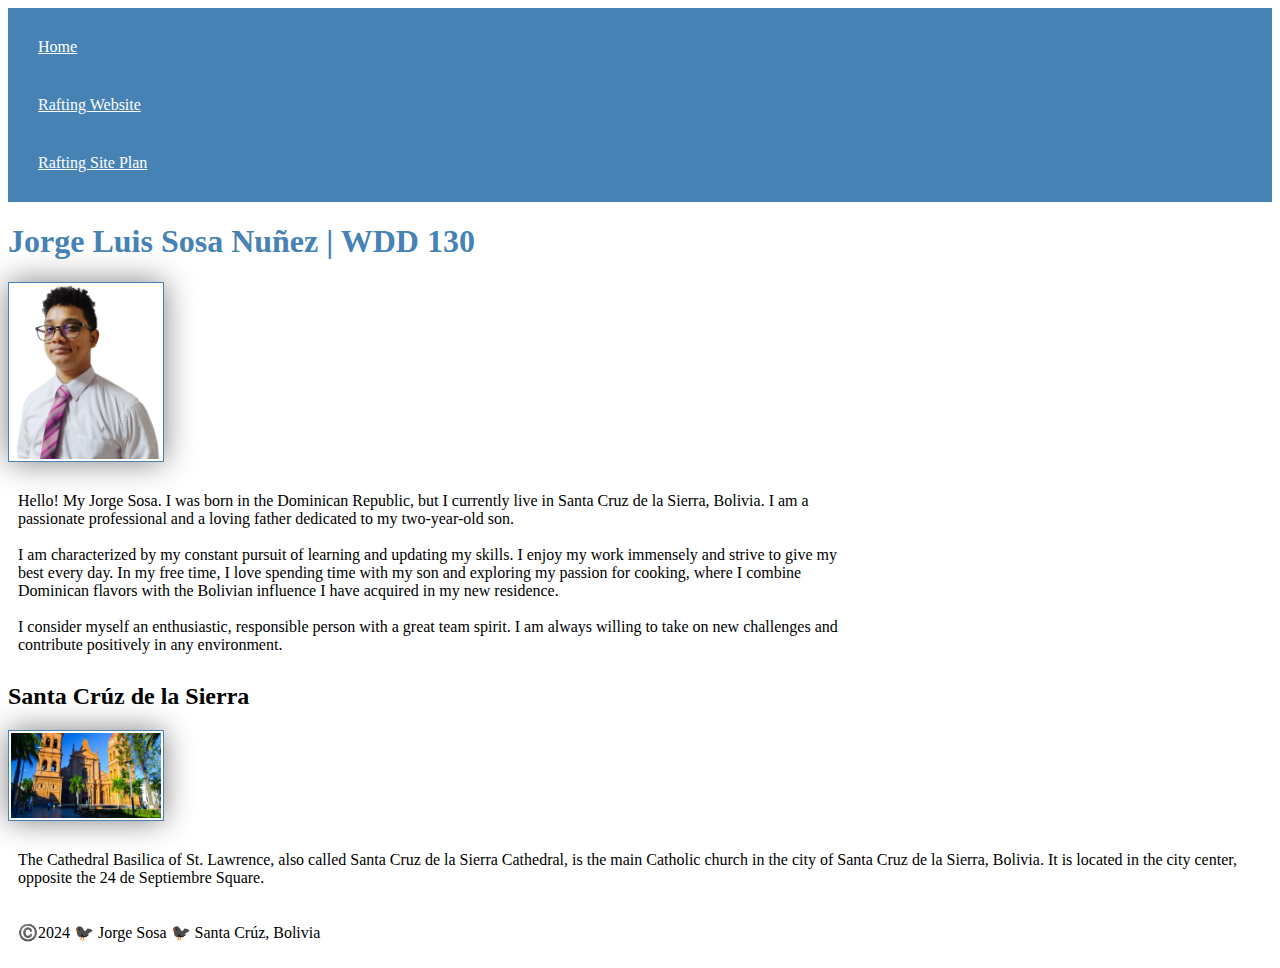
==== index.html @ dd819c33 "task2- description and author meta data and adding css file" ====
<!DOCTYPE html>
<html lang="en">

<head>
    <meta charset="UTF-8">
    <meta name="viewport" content="width=device-width, initial-scale=1.0">
    <meta name="description"
        content="This is the personal website. Im introducing my self and give some, details about my live.">
    <meta name="author" content="Jorge Luis Sosa Nuñez">
    <link rel="stylesheet" href="./styles/styles.css">
    <title>Jorge Luis Sosa Nunez | WDD 130</title>
</head>

<body>
    <header>
        <nav>
            <a href="#">Home</a>
            <a href="wwr/">Rafting Website</a>
            <a href="wwr/site-plan-rafting.html">Rafting Site Plan</a>
        </nav>
    </header>
    <main>
        <h1>Jorge Luis Sosa Nuñez | WDD 130</h1>
        <img src="./images/profile.webp" alt="Hello, my name is Jorge Sosa" width="200">
        <p>Hello! My Jorge Sosa. I was born in the Dominican Republic, but I currently live in Santa Cruz
            de la Sierra, Bolivia. I am a passionate professional and a loving father dedicated to my two-year-old son.
            <br><br>
            I am characterized by my constant pursuit of learning and updating my skills. I enjoy my work immensely and
            strive to give my best every day. In my free time, I love spending time with my son and exploring my passion
            for cooking, where I combine Dominican flavors with the Bolivian influence I have acquired in my new
            residence.
            <br><br>
            I consider myself an enthusiastic, responsible person with a great team spirit. I am always willing to take
            on new challenges and contribute positively in any environment.
        </p>
    </main>
    <aside>
        <h2>Santa Crúz de la Sierra</h2>
        <img src="./images/Catedral.jpg" width="200" alt="">
        <p>
            The Cathedral Basilica of St. Lawrence, also called Santa Cruz de la Sierra Cathedral, is the main Catholic church in the city of Santa Cruz de la
            Sierra, Bolivia. It is located in the city center, opposite the 24 de Septiembre Square.

        </p>
    </aside>
    <footer>
        <p>©️2024 🐦‍⬛ Jorge Sosa 🐦‍⬛ Santa Crúz, Bolivia</p>
    </footer>
</body>

</html>
---- styles/styles.css ----
main {
    max-width: 840px;
}

nav {
    background-color: steelblue;
    padding: 10px;
}

nav a {
    color: white;
    display: block;
    padding: 20px;
}

h1 {
    color: steelblue;
}

img {
    width: 150px;
    height: auto;
    border: 1px solid steelblue;
    padding: 2px;
    box-shadow: 0 0 30px gray;
}

p {
    padding: 10px;
}
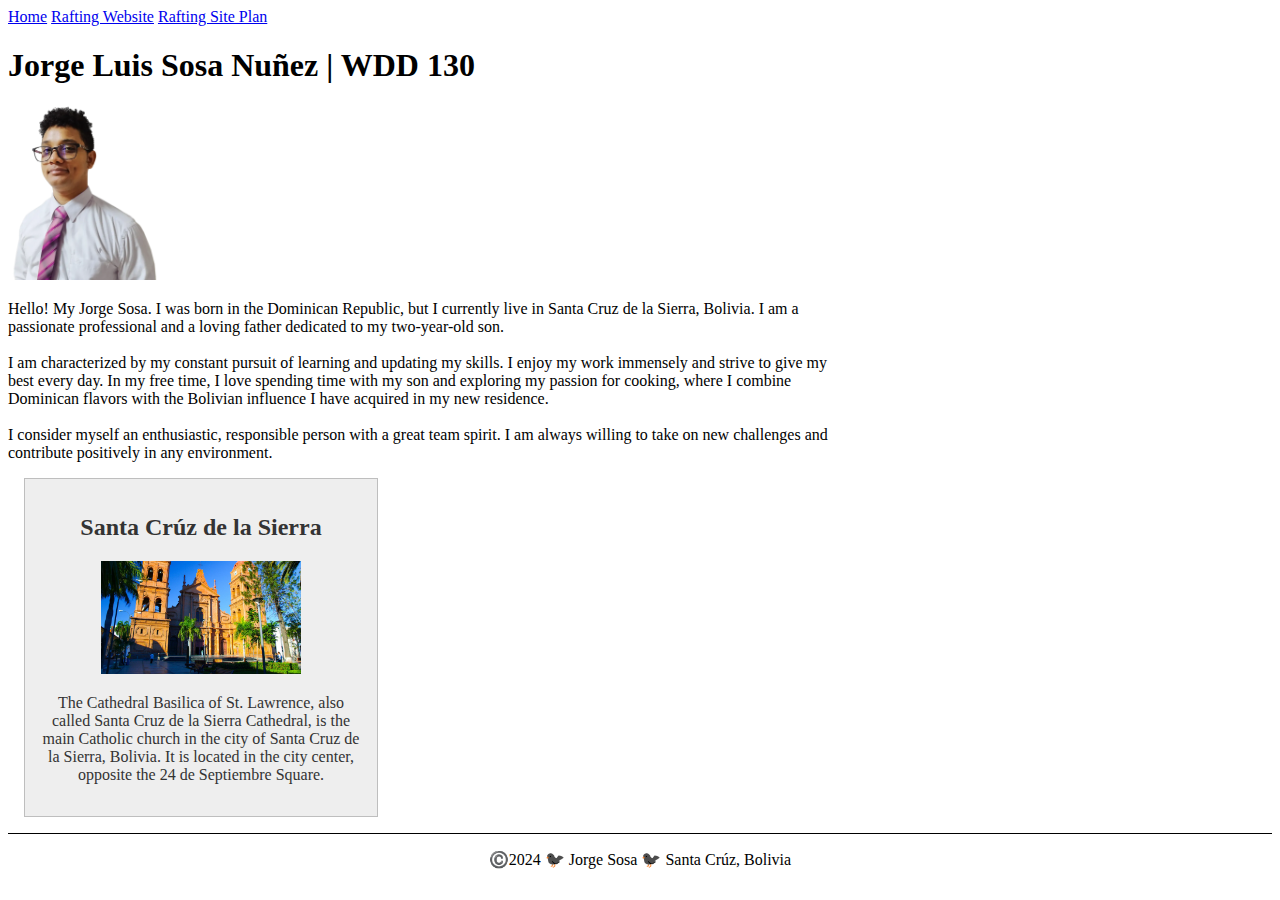
==== commit d413e5cc: "fix css styles" ====
--- a/index.html
+++ b/index.html
@@ -36,12 +36,11 @@
     </main>
     <aside>
         <h2>Santa Crúz de la Sierra</h2>
-        <img src="./images/Catedral.jpg" width="200" alt="">
-        <p>
-            The Cathedral Basilica of St. Lawrence, also called Santa Cruz de la Sierra Cathedral, is the main Catholic church in the city of Santa Cruz de la
-            Sierra, Bolivia. It is located in the city center, opposite the 24 de Septiembre Square.
 
-        </p>
+        <img src="./images/Catedral.jpg" width="200" alt="Cathedral Basilica of St. Lawrence">
+
+        <p> The Cathedral Basilica of St. Lawrence, also called Santa Cruz de la Sierra Cathedral, is the main Catholic church in the city of Santa Cruz de la
+            Sierra, Bolivia. It is located in the city center, opposite the 24 de Septiembre Square.</p>
     </aside>
     <footer>
         <p>©️2024 🐦‍⬛ Jorge Sosa 🐦‍⬛ Santa Crúz, Bolivia</p>
--- a/styles/styles.css
+++ b/styles/styles.css
@@ -2,29 +2,32 @@
     max-width: 840px;
 }
 
-nav {
-    background-color: steelblue;
-    padding: 10px;
+aside {
+    width: 20rem;
+    margin: 1rem;
+    border: 1px solid rgb(0, 0, 0, 0.2);
+    padding: 1rem;
+    background-color: #eee;
+    color: #333;
+    text-align: center;
 }
 
-nav a {
-    color: white;
-    display: block;
-    padding: 20px;
+aside img {
+    width: 200px;
+    height: auto;
 }
 
-h1 {
-    color: steelblue;
-}
-
-img {
+main img {
     width: 150px;
     height: auto;
-    border: 1px solid steelblue;
-    padding: 2px;
-    box-shadow: 0 0 30px gray;
 }
 
 p {
-    padding: 10px;
+    padding: 0;
+}
+
+footer {
+    margin-top: 15px;
+    border-top: 1px solid #000;
+    text-align: center;
 }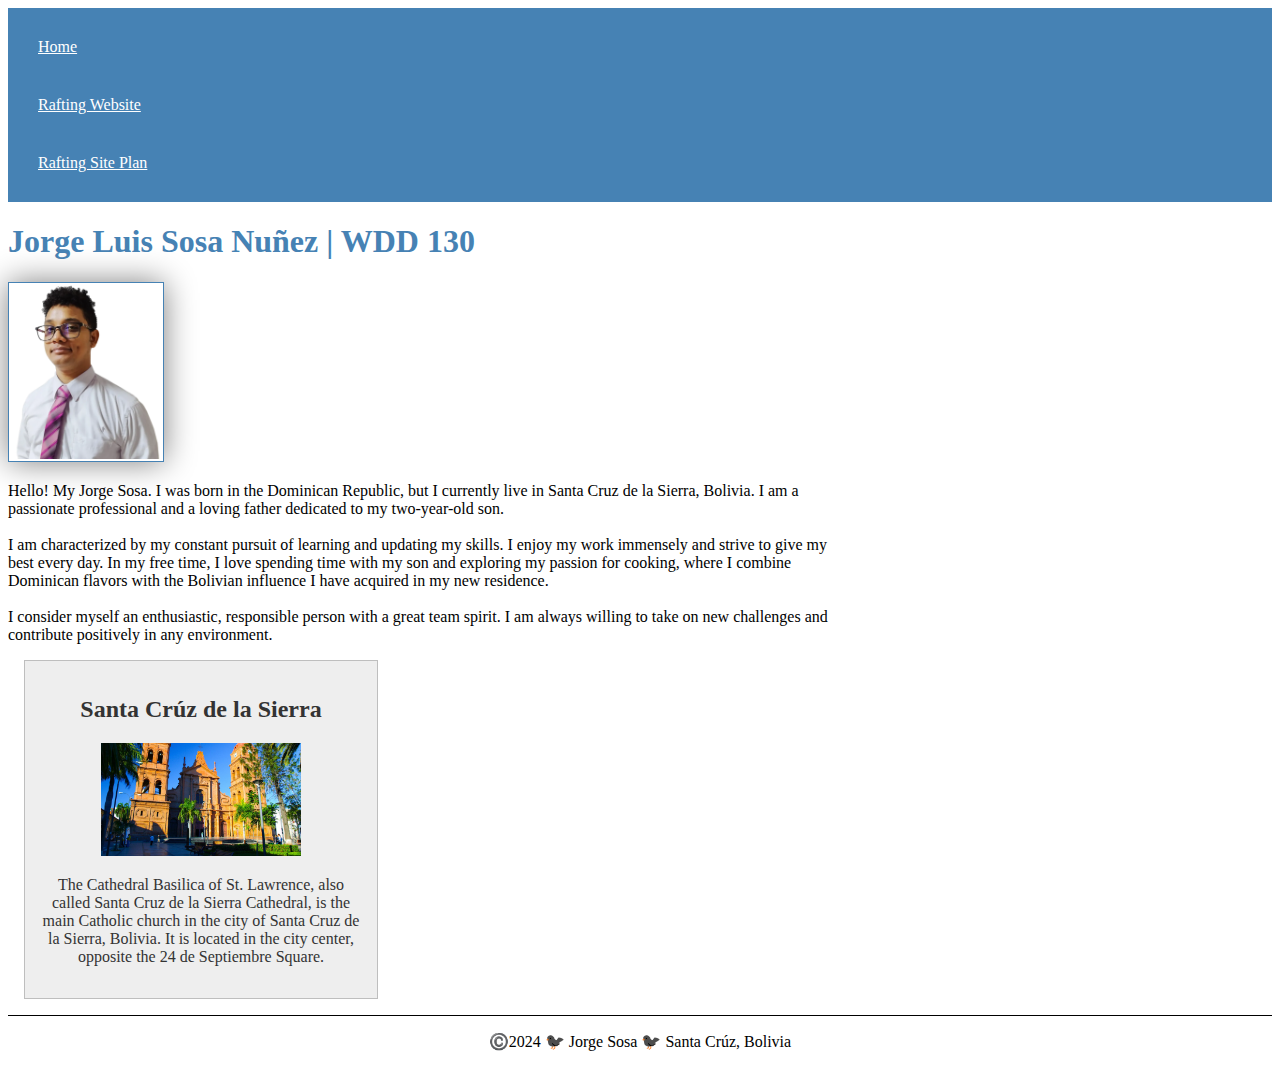
==== commit c0c8b2bb: "remove styles and others unused html tags" ====
--- a/index.html
+++ b/index.html
@@ -7,7 +7,7 @@
     <meta name="description"
         content="This is the personal website. Im introducing my self and give some, details about my live.">
     <meta name="author" content="Jorge Luis Sosa Nuñez">
-    <link rel="stylesheet" href="./styles/styles.css">
+    <link rel="stylesheet" href="styles/styles.css">
     <title>Jorge Luis Sosa Nunez | WDD 130</title>
 </head>
 
@@ -21,7 +21,7 @@
     </header>
     <main>
         <h1>Jorge Luis Sosa Nuñez | WDD 130</h1>
-        <img src="./images/profile.webp" alt="Hello, my name is Jorge Sosa" width="200">
+        <img src="images/profile.webp" alt="Hello, my name is Jorge Sosa" width="200">
         <p>Hello! My Jorge Sosa. I was born in the Dominican Republic, but I currently live in Santa Cruz
             de la Sierra, Bolivia. I am a passionate professional and a loving father dedicated to my two-year-old son.
             <br><br>
@@ -37,7 +37,7 @@
     <aside>
         <h2>Santa Crúz de la Sierra</h2>
 
-        <img src="./images/Catedral.jpg" width="200" alt="Cathedral Basilica of St. Lawrence">
+        <img src="images/Catedral.jpg" width="200" alt="Cathedral Basilica of St. Lawrence">
 
         <p> The Cathedral Basilica of St. Lawrence, also called Santa Cruz de la Sierra Cathedral, is the main Catholic church in the city of Santa Cruz de la
             Sierra, Bolivia. It is located in the city center, opposite the 24 de Septiembre Square.</p>
--- a/styles/styles.css
+++ b/styles/styles.css
@@ -1,3 +1,30 @@
+nav {
+    background-color: steelblue;
+    padding: 10px;
+}
+
+nav a {
+    color: white;
+    display: block;
+    padding: 20px;
+}
+
+h1 {
+    color: steelblue;
+}
+
+main img {
+    width: 150px;
+    height: auto;
+    border: 1px solid steelblue;
+    padding: 2px;
+    box-shadow: 0 0 30px gray;
+}
+
+p {
+    padding: 10px;
+}
+
 main {
     max-width: 840px;
 }
@@ -17,11 +44,6 @@
     height: auto;
 }
 
-main img {
-    width: 150px;
-    height: auto;
-}
-
 p {
     padding: 0;
 }
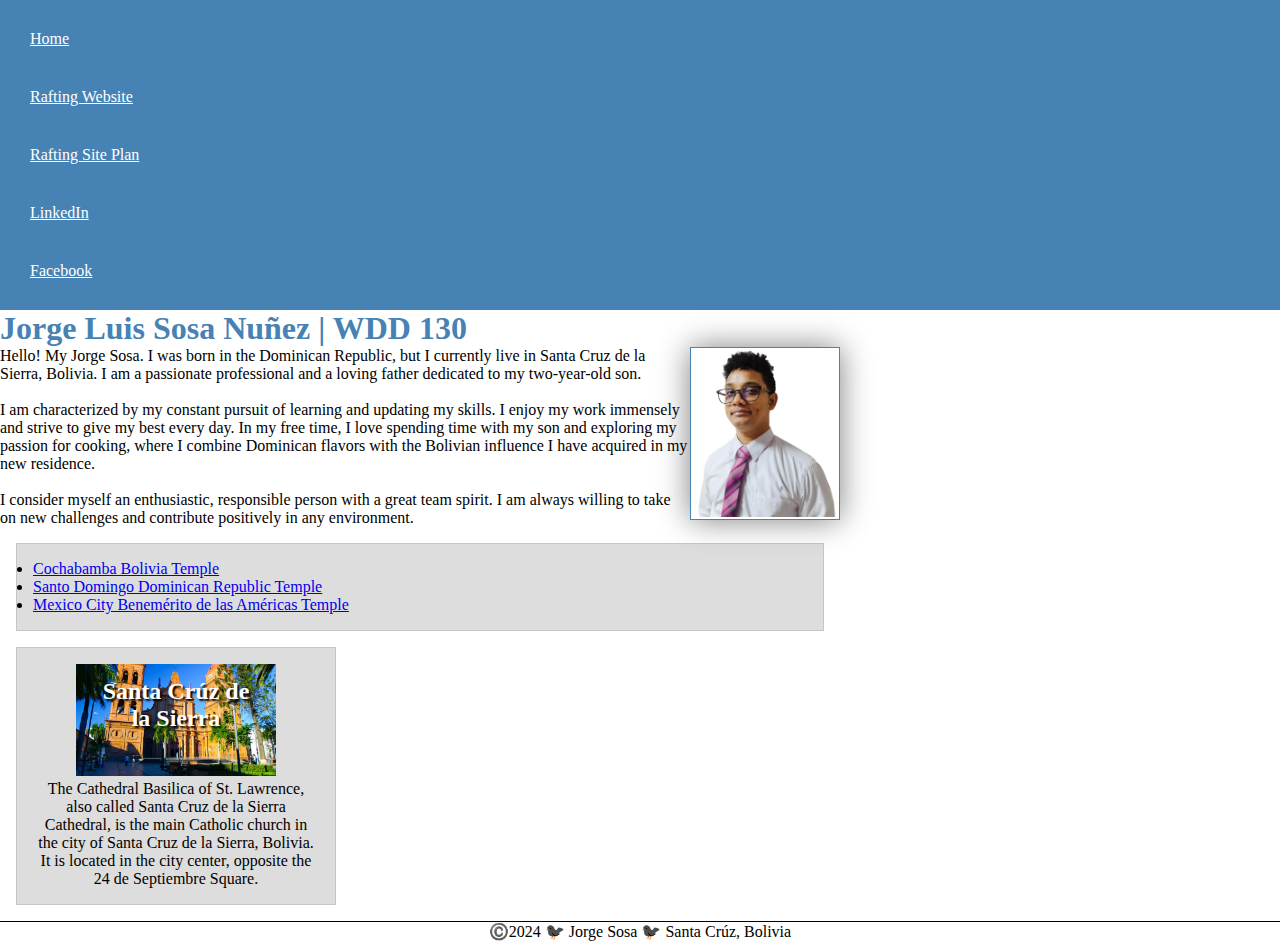
==== commit 39a2b51f: "chore: Update HTML meta tags and add social media links" ====
--- a/index.html
+++ b/index.html
@@ -1,5 +1,5 @@
 <!DOCTYPE html>
-<html lang="en">
+<html lang="en-US">
 
 <head>
     <meta charset="UTF-8">
@@ -17,6 +17,8 @@
             <a href="#">Home</a>
             <a href="wwr/">Rafting Website</a>
             <a href="wwr/site-plan-rafting.html">Rafting Site Plan</a>
+            <a href="https://www.linkedin.com/in/jorgelsosa/" target="_blank">LinkedIn</a>
+            <a href="https://www.facebook.com/papolo.guencha/" target="_blank">Facebook</a>
         </nav>
     </header>
     <main>
@@ -33,13 +35,33 @@
             I consider myself an enthusiastic, responsible person with a great team spirit. I am always willing to take
             on new challenges and contribute positively in any environment.
         </p>
+        <ul class="box">
+            <li>
+                <a href="https://www.churchofjesuschrist.org/temples/details/cochabamba-bolivia-temple?lang=eng" target="_blank">
+                    Cochabamba Bolivia Temple
+                </a>
+            </li>
+            <li>
+                <a
+                    href="https://www.churchofjesuschrist.org/temples/details/santo-domingo-dominican-republic-temple?lang=eng" target="_blank">
+                    Santo Domingo Dominican Republic Temple
+                </a>
+            </li>
+            <li>
+                <a
+                    href="https://www.churchofjesuschrist.org/temples/details/mexico-city-benemerito-mexico-temple?lang=eng" target="_blank">
+                    Mexico City Benemérito de las Américas Temple
+                </a>
+            </li>
+        </ul>
     </main>
-    <aside>
+    <aside class="box">
         <h2>Santa Crúz de la Sierra</h2>
 
         <img src="images/Catedral.jpg" width="200" alt="Cathedral Basilica of St. Lawrence">
 
-        <p> The Cathedral Basilica of St. Lawrence, also called Santa Cruz de la Sierra Cathedral, is the main Catholic church in the city of Santa Cruz de la
+        <p> The Cathedral Basilica of St. Lawrence, also called Santa Cruz de la Sierra Cathedral, is the main Catholic
+            church in the city of Santa Cruz de la
             Sierra, Bolivia. It is located in the city center, opposite the 24 de Septiembre Square.</p>
     </aside>
     <footer>
@@ -47,4 +69,5 @@
     </footer>
 </body>
 
-</html>+</html>
+<!-- Fri May 3  -->--- a/styles/styles.css
+++ b/styles/styles.css
@@ -1,3 +1,9 @@
+* {
+    margin: 0;
+    padding: 0;
+    box-sizing: border-box;
+}
+
 nav {
     background-color: steelblue;
     padding: 10px;
@@ -19,6 +25,7 @@
     border: 1px solid steelblue;
     padding: 2px;
     box-shadow: 0 0 30px gray;
+    float: right;
 }
 
 p {
@@ -30,6 +37,7 @@
 }
 
 aside {
+    position: relative;
     width: 20rem;
     margin: 1rem;
     border: 1px solid rgb(0, 0, 0, 0.2);
@@ -37,6 +45,15 @@
     background-color: #eee;
     color: #333;
     text-align: center;
+}
+
+aside h2 {
+    position: absolute;
+    top: 30px;
+    left: 50%;
+    translate: -50%;
+    color: white;
+    text-shadow: 2px 2px 2px black;
 }
 
 aside img {
@@ -52,4 +69,14 @@
     margin-top: 15px;
     border-top: 1px solid #000;
     text-align: center;
+}
+
+/* Class Selectors */
+.box {
+
+    margin: 1rem;
+    border: 1px solid #0000001a;
+    padding: 1rem;
+    background-color: #ddd;
+    color: #000;
 }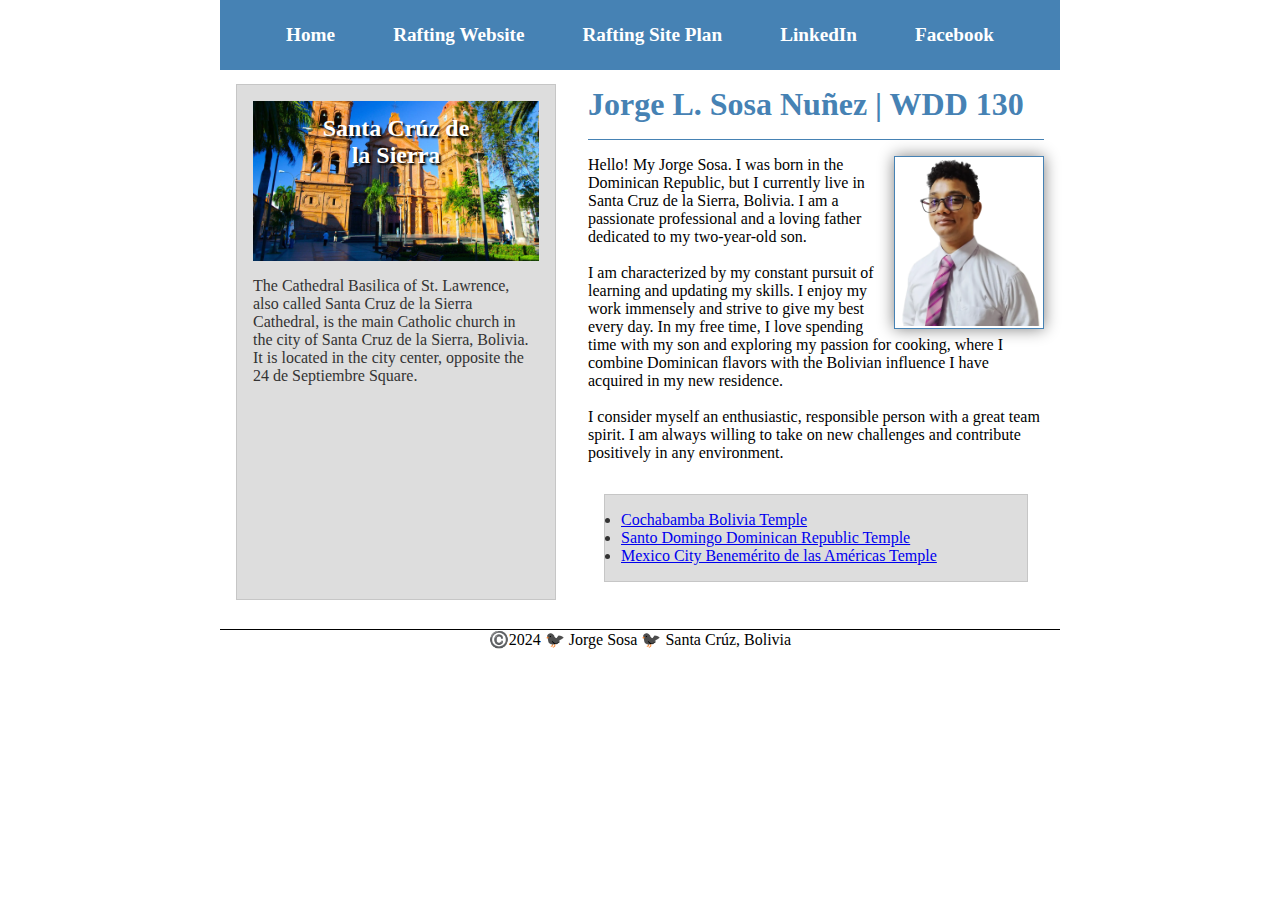
==== commit 4940e8bf: "Update CSS styles for navigation and main content" ====
--- a/index.html
+++ b/index.html
@@ -21,49 +21,60 @@
             <a href="https://www.facebook.com/papolo.guencha/" target="_blank">Facebook</a>
         </nav>
     </header>
-    <main>
-        <h1>Jorge Luis Sosa Nuñez | WDD 130</h1>
-        <img src="images/profile.webp" alt="Hello, my name is Jorge Sosa" width="200">
-        <p>Hello! My Jorge Sosa. I was born in the Dominican Republic, but I currently live in Santa Cruz
-            de la Sierra, Bolivia. I am a passionate professional and a loving father dedicated to my two-year-old son.
-            <br><br>
-            I am characterized by my constant pursuit of learning and updating my skills. I enjoy my work immensely and
-            strive to give my best every day. In my free time, I love spending time with my son and exploring my passion
-            for cooking, where I combine Dominican flavors with the Bolivian influence I have acquired in my new
-            residence.
-            <br><br>
-            I consider myself an enthusiastic, responsible person with a great team spirit. I am always willing to take
-            on new challenges and contribute positively in any environment.
-        </p>
-        <ul class="box">
-            <li>
-                <a href="https://www.churchofjesuschrist.org/temples/details/cochabamba-bolivia-temple?lang=eng" target="_blank">
-                    Cochabamba Bolivia Temple
-                </a>
-            </li>
-            <li>
-                <a
-                    href="https://www.churchofjesuschrist.org/temples/details/santo-domingo-dominican-republic-temple?lang=eng" target="_blank">
-                    Santo Domingo Dominican Republic Temple
-                </a>
-            </li>
-            <li>
-                <a
-                    href="https://www.churchofjesuschrist.org/temples/details/mexico-city-benemerito-mexico-temple?lang=eng" target="_blank">
-                    Mexico City Benemérito de las Américas Temple
-                </a>
-            </li>
-        </ul>
-    </main>
-    <aside class="box">
-        <h2>Santa Crúz de la Sierra</h2>
+    <div class="grid">
+        <main>
+            <h1>Jorge L. Sosa Nuñez | WDD 130</h1>
+            
+            <img src="images/profile.webp" alt="Hello, my name is Jorge Sosa" width="200">
 
-        <img src="images/Catedral.jpg" width="200" alt="Cathedral Basilica of St. Lawrence">
+            <p>Hello! My Jorge Sosa. I was born in the Dominican Republic, but I currently live in Santa Cruz
+                de la Sierra, Bolivia. I am a passionate professional and a loving father dedicated to my two-year-old
+                son.
+                <br><br>
+                I am characterized by my constant pursuit of learning and updating my skills. I enjoy my work immensely
+                and
+                strive to give my best every day. In my free time, I love spending time with my son and exploring my
+                passion
+                for cooking, where I combine Dominican flavors with the Bolivian influence I have acquired in my new
+                residence.
+                <br><br>
+                I consider myself an enthusiastic, responsible person with a great team spirit. I am always willing to
+                take
+                on new challenges and contribute positively in any environment.
+            </p>
+            <ul class="box">
+                <li>
+                    <a href="https://www.churchofjesuschrist.org/temples/details/cochabamba-bolivia-temple?lang=eng"
+                        target="_blank">
+                        Cochabamba Bolivia Temple
+                    </a>
+                </li>
+                <li>
+                    <a href="https://www.churchofjesuschrist.org/temples/details/santo-domingo-dominican-republic-temple?lang=eng"
+                        target="_blank">
+                        Santo Domingo Dominican Republic Temple
+                    </a>
+                </li>
+                <li>
+                    <a href="https://www.churchofjesuschrist.org/temples/details/mexico-city-benemerito-mexico-temple?lang=eng"
+                        target="_blank">
+                        Mexico City Benemérito de las Américas Temple
+                    </a>
+                </li>
+            </ul>
+        </main>
+        <aside class="box">
+            <h2>Santa Crúz de la Sierra</h2>
 
-        <p> The Cathedral Basilica of St. Lawrence, also called Santa Cruz de la Sierra Cathedral, is the main Catholic
-            church in the city of Santa Cruz de la
-            Sierra, Bolivia. It is located in the city center, opposite the 24 de Septiembre Square.</p>
-    </aside>
+            <img src="images/Catedral.jpg" width="200" alt="Cathedral Basilica of St. Lawrence">
+
+            <p> The Cathedral Basilica of St. Lawrence, also called Santa Cruz de la Sierra Cathedral, is the main
+                Catholic
+                church in the city of Santa Cruz de la
+                Sierra, Bolivia. It is located in the city center, opposite the 24 de Septiembre Square.</p>
+        </aside>
+    </div>
+
     <footer>
         <p>©️2024 🐦‍⬛ Jorge Sosa 🐦‍⬛ Santa Crúz, Bolivia</p>
     </footer>
--- a/styles/styles.css
+++ b/styles/styles.css
@@ -4,19 +4,44 @@
     box-sizing: border-box;
 }
 
+header,
+.grid,
+footer {
+    max-width: 840px;
+    margin: 0 auto;
+}
+
 nav {
     background-color: steelblue;
-    padding: 10px;
+    padding: 1rem;
+    display: flex;
+    justify-content: space-evenly;
+    align-items: center;
 }
 
 nav a {
-    color: white;
+    color: #fff;
     display: block;
-    padding: 20px;
+    padding: .5rem;
+    text-decoration: none;
+    font-size: 1.2rem;
+    font-weight: 700;
+}
+
+nav a:hover {
+    background-color: #0000001a;
 }
 
 h1 {
     color: steelblue;
+    border-bottom: 1px solid steelblue;
+    padding-block-end: 1rem;
+}
+
+main {
+    grid-column: 2/3;
+    margin: 1rem;
+  
 }
 
 main img {
@@ -24,45 +49,43 @@
     height: auto;
     border: 1px solid steelblue;
     padding: 2px;
-    box-shadow: 0 0 30px gray;
+    box-shadow: 0 0 15px gray;
     float: right;
+    margin-left: .25rem;
+    margin-block-start: 1rem;
 }
 
-p {
-    padding: 10px;
-}
-
-main {
-    max-width: 840px;
+main p {
+    padding: 1rem 0;
 }
 
 aside {
     position: relative;
     width: 20rem;
-    margin: 1rem;
     border: 1px solid rgb(0, 0, 0, 0.2);
     padding: 1rem;
-    background-color: #eee;
-    color: #333;
-    text-align: center;
+    grid-column: 1/2;
+    grid-row: 1/2;
 }
 
 aside h2 {
     position: absolute;
     top: 30px;
     left: 50%;
-    translate: -50%;
+    transform: translateX(-50%);
     color: white;
     text-shadow: 2px 2px 2px black;
+    text-align: center;
 }
 
 aside img {
-    width: 200px;
+    width: 100%;
     height: auto;
+    display: block;
 }
 
-p {
-    padding: 0;
+ aside p{
+    padding-block: 1rem;
 }
 
 footer {
@@ -73,10 +96,15 @@
 
 /* Class Selectors */
 .box {
-
     margin: 1rem;
     border: 1px solid #0000001a;
     padding: 1rem;
     background-color: #ddd;
-    color: #000;
+    color: #333;
+    height: 95%;
+}
+
+.grid {
+    display: grid;
+    align-items: center;
 }